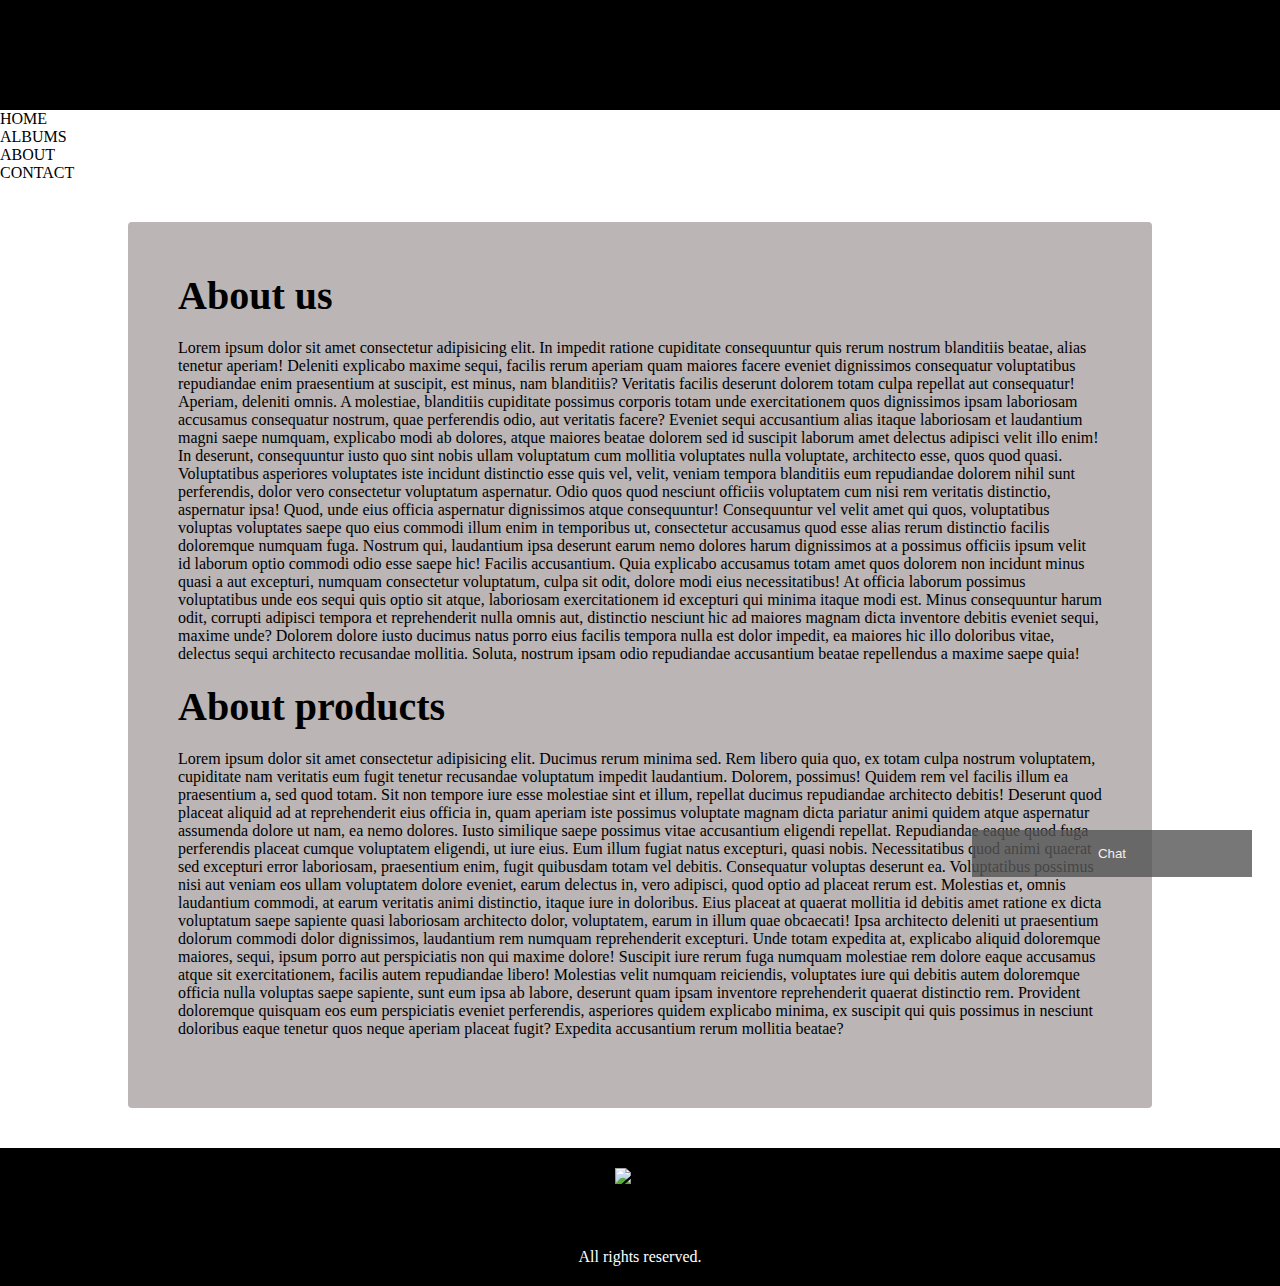
==== about.html @ e607e690 "fixing image issues" ====
<!DOCTYPE html>
<html lang="en">
  <head>
    <meta charset="UTF-8" />
    <meta http-equiv="X-UA-Compatible" content="IE=edge" />
    <meta name="viewport" content="width=device-width, initial-scale=1.0" />
    <link
      rel="stylesheet"
      href="https://cdnjs.cloudflare.com/ajax/libs/font-awesome/6.2.0/css/all.min.css"
      integrity="sha512-xh6O/CkQoPOWDdYTDqeRdPCVd1SpvCA9XXcUnZS2FmJNp1coAFzvtCN9BmamE+4aHK8yyUHUSCcJHgXloTyT2A=="
      crossorigin="anonymous"
      referrerpolicy="no-referrer"
    />
    <link rel="stylesheet" href="style/style3.css" />
    <link rel="stylesheet" href="style/burgerMenuStyle.css" />

    <title>About</title>
  </head>
  <body>
    <header>
      <h1><a href="#">eminem logo</a></h1>
      <nav id="nav"></nav>
      <div class="mobile_nav_icon">
        <i class="fas fa-solid fa-bars"></i>
      </div>

      <div class="social">
        <div class="fb related">
          <a href="#" class="soc"></a>
        </div>
        <div class="insta related">
          <a href="#" class="soc"></a>
        </div>
      </div>
    </header>
    <div id="mobile_nav" class="menuClosed">
      <div class="mobile_nav_content">
        <div class="mobile_nav_content_wrapper">
          <span><p>HOME</p></span>
          <span><p>ALBUMS</p></span>
          <span><p>ABOUT</p></span>
          <span><p>CONTACT</p></span>
        </div>
      </div>
    </div>
    <main>
      <div class="about">
        <h1>About us</h1>
        <p>
          Lorem ipsum dolor sit amet consectetur adipisicing elit. In impedit
          ratione cupiditate consequuntur quis rerum nostrum blanditiis beatae,
          alias tenetur aperiam! Deleniti explicabo maxime sequi, facilis rerum
          aperiam quam maiores facere eveniet dignissimos consequatur
          voluptatibus repudiandae enim praesentium at suscipit, est minus, nam
          blanditiis? Veritatis facilis deserunt dolorem totam culpa repellat
          aut consequatur! Aperiam, deleniti omnis. A molestiae, blanditiis
          cupiditate possimus corporis totam unde exercitationem quos
          dignissimos ipsam laboriosam accusamus consequatur nostrum, quae
          perferendis odio, aut veritatis facere? Eveniet sequi accusantium
          alias itaque laboriosam et laudantium magni saepe numquam, explicabo
          modi ab dolores, atque maiores beatae dolorem sed id suscipit laborum
          amet delectus adipisci velit illo enim! In deserunt, consequuntur
          iusto quo sint nobis ullam voluptatum cum mollitia voluptates nulla
          voluptate, architecto esse, quos quod quasi. Voluptatibus asperiores
          voluptates iste incidunt distinctio esse quis vel, velit, veniam
          tempora blanditiis eum repudiandae dolorem nihil sunt perferendis,
          dolor vero consectetur voluptatum aspernatur. Odio quos quod nesciunt
          officiis voluptatem cum nisi rem veritatis distinctio, aspernatur
          ipsa! Quod, unde eius officia aspernatur dignissimos atque
          consequuntur! Consequuntur vel velit amet qui quos, voluptatibus
          voluptas voluptates saepe quo eius commodi illum enim in temporibus
          ut, consectetur accusamus quod esse alias rerum distinctio facilis
          doloremque numquam fuga. Nostrum qui, laudantium ipsa deserunt earum
          nemo dolores harum dignissimos at a possimus officiis ipsum velit id
          laborum optio commodi odio esse saepe hic! Facilis accusantium. Quia
          explicabo accusamus totam amet quos dolorem non incidunt minus quasi a
          aut excepturi, numquam consectetur voluptatum, culpa sit odit, dolore
          modi eius necessitatibus! At officia laborum possimus voluptatibus
          unde eos sequi quis optio sit atque, laboriosam exercitationem id
          excepturi qui minima itaque modi est. Minus consequuntur harum odit,
          corrupti adipisci tempora et reprehenderit nulla omnis aut, distinctio
          nesciunt hic ad maiores magnam dicta inventore debitis eveniet sequi,
          maxime unde? Dolorem dolore iusto ducimus natus porro eius facilis
          tempora nulla est dolor impedit, ea maiores hic illo doloribus vitae,
          delectus sequi architecto recusandae mollitia. Soluta, nostrum ipsam
          odio repudiandae accusantium beatae repellendus a maxime saepe quia!
        </p>
        <h2>About products</h2>
        <p>
          Lorem ipsum dolor sit amet consectetur adipisicing elit. Ducimus rerum
          minima sed. Rem libero quia quo, ex totam culpa nostrum voluptatem,
          cupiditate nam veritatis eum fugit tenetur recusandae voluptatum
          impedit laudantium. Dolorem, possimus! Quidem rem vel facilis illum ea
          praesentium a, sed quod totam. Sit non tempore iure esse molestiae
          sint et illum, repellat ducimus repudiandae architecto debitis!
          Deserunt quod placeat aliquid ad at reprehenderit eius officia in,
          quam aperiam iste possimus voluptate magnam dicta pariatur animi
          quidem atque aspernatur assumenda dolore ut nam, ea nemo dolores.
          Iusto similique saepe possimus vitae accusantium eligendi repellat.
          Repudiandae eaque quod fuga perferendis placeat cumque voluptatem
          eligendi, ut iure eius. Eum illum fugiat natus excepturi, quasi nobis.
          Necessitatibus quod animi quaerat sed excepturi error laboriosam,
          praesentium enim, fugit quibusdam totam vel debitis. Consequatur
          voluptas deserunt ea. Voluptatibus possimus nisi aut veniam eos ullam
          voluptatem dolore eveniet, earum delectus in, vero adipisci, quod
          optio ad placeat rerum est. Molestias et, omnis laudantium commodi, at
          earum veritatis animi distinctio, itaque iure in doloribus. Eius
          placeat at quaerat mollitia id debitis amet ratione ex dicta
          voluptatum saepe sapiente quasi laboriosam architecto dolor,
          voluptatem, earum in illum quae obcaecati! Ipsa architecto deleniti ut
          praesentium dolorum commodi dolor dignissimos, laudantium rem numquam
          reprehenderit excepturi. Unde totam expedita at, explicabo aliquid
          doloremque maiores, sequi, ipsum porro aut perspiciatis non qui maxime
          dolore! Suscipit iure rerum fuga numquam molestiae rem dolore eaque
          accusamus atque sit exercitationem, facilis autem repudiandae libero!
          Molestias velit numquam reiciendis, voluptates iure qui debitis autem
          doloremque officia nulla voluptas saepe sapiente, sunt eum ipsa ab
          labore, deserunt quam ipsam inventore reprehenderit quaerat distinctio
          rem. Provident doloremque quisquam eos eum perspiciatis eveniet
          perferendis, asperiores quidem explicabo minima, ex suscipit qui quis
          possimus in nesciunt doloribus eaque tenetur quos neque aperiam
          placeat fugit? Expedita accusantium rerum mollitia beatae?
        </p>
      </div>
      <button class="open-button" onclick="openForm()">Chat</button>
      <i
        class="fas fa-solid fa-comment-dots mobileMessenger"
        onclick="openForm()"
      ></i>

      <div class="chat-popup" id="myForm">
        <form action="/action_page.php" class="form-container">
          <h1>Chat</h1>

          <label for="msg"><b>Message</b></label>
          <textarea placeholder="Type message.." name="msg" required></textarea>

          <button type="submit" class="btn">Send</button>
          <button type="button" class="btn cancel" onclick="closeForm()">
            Close
          </button>
        </form>
      </div>
    </main>
    <footer>
      <div class="footerMain">
        <img src="img/logo.jpg" alt="eminem, logo" class="footerLogo" />
        <!-- <p class="footerP">
          Lorem ipsum dolor sit amet consectetur adipisicing elit. Aliquam minus
          officiis repellendus voluptatibus ea, harum hic, sit.
        </p> -->
        <div class="copyright">
          <i class="fa-regular fa-copyright"></i>
          <p class="footerP">All rights reserved.</p>
        </div>
      </div>
    </footer>
    <script src="/js/scripts.js"></script>
  </body>
</html>
---- style/style3.css ----
* {
  margin: 0;
  padding: 0;
  box-sizing: border-box;
  text-decoration: none;
  list-style-type: none;
}
body {
  width: 100%;
  background-image: url(img/eminem3.jpg);
  background-repeat: no-repeat;
  background-size: cover;
  background-attachment: fixed;
}

.flex {
  display: flex;
  align-items: center;
  justify-content: space-between;
}
header {
  width: 100%;
  /* height: 132px; */
  padding: 20px 100px 20px 50px;
  display: flex;
  align-items: center;
  justify-content: space-between;
  background-color: #000000;
}
.flx {
  width: 700px;
}
ul a {
  color: #ffffff;
  padding: 15px 20px;
  transition: 1s;
}
ul li {
  background-color: rgb(172, 5, 5);
  font-size: 25px;
  font-family: "Segoe UI", Tahoma, Geneva, Verdana, sans-serif;
  font-weight: 400;
  border: 1px solid rgb(172, 5, 5);
  border-radius: 5px;
}
ul li:hover {
  background-color: #ffffff;
  border: none;
}
ul a:hover {
  color: #000000;
}
header h1 {
  width: 70px;
  height: 70px;
  background-image: url(img/logo.jpg);
  background-size: 100%;
  background-repeat: no-repeat;
  text-indent: -9999px;
}
h1 a {
  display: block;
  width: 70px;
  height: 70px;
}
.social {
  width: 80px;
  height: 40px;
  display: flex;
}
.related {
  width: 40px;
  height: 40px;
  background-repeat: no-repeat;
  background-size: 100%;
}
.fb {
  background-image: url(img/fb2.png);
}
.insta {
  background-image: url(img/instagram2.png);
}
.related:hover {
  opacity: 0.9;
  cursor: pointer;
}
.soc {
  width: 40px;
  height: 40px;
}
.about {
  width: 80%;
  padding: 50px;
  margin: 40px auto;
  background-color: rgba(170, 162, 162, 0.8);
  border-radius: 4px;
}
.about:hover {
  cursor: default;
}
.about h1,
.about h2 {
  font-size: 40px;
  margin-bottom: 20px;
}
.about p {
  margin-bottom: 20px;
}
.open-button {
  background-color: #555;
  color: white;
  padding: 16px 20px;
  border: none;
  cursor: pointer;
  opacity: 0.8;
  position: fixed;
  bottom: 23px;
  right: 28px;
  width: 280px;
}
.chat-popup {
  display: none;
  position: fixed;
  bottom: 0;
  right: 15px;
  border: 3px solid #f1f1f1;
  z-index: 9;
}
.form-container {
  max-width: 300px;
  padding: 10px;
  background-color: white;
}
.form-container textarea {
  width: 100%;
  padding: 15px;
  margin: 5px 0 22px 0;
  border: none;
  background: #f1f1f1;
  resize: none;
  min-height: 200px;
}
.form-container textarea:focus {
  background-color: #ddd;
  outline: none;
}
.form-container .btn {
  background-color: #04aa6d;
  color: white;
  padding: 16px 20px;
  border: none;
  cursor: pointer;
  width: 100%;
  margin-bottom: 10px;
  opacity: 0.8;
}
.form-container .cancel {
  background-color: red;
}
.form-container .btn:hover,
.open-button:hover {
  opacity: 1;
}
footer {
  width: 100%;
  margin-top: 20px;
  padding-top: 10px;
  padding-bottom: 10px;
  background-color: #000000;
  display: flex;
  justify-content: center;
}
.footerMain {
  display: flex;
  flex-direction: column;
  align-items: center;
  justify-content: space-around;
  padding: 10px 50px;
}
.footerLogo {
  width: 50px;
  height: 50px;
  margin-bottom: 15px;
}
.footerP,
.fa-regular {
  color: #ffffff;
}

.copyright {
  display: flex;
  margin-top: 15px;
}
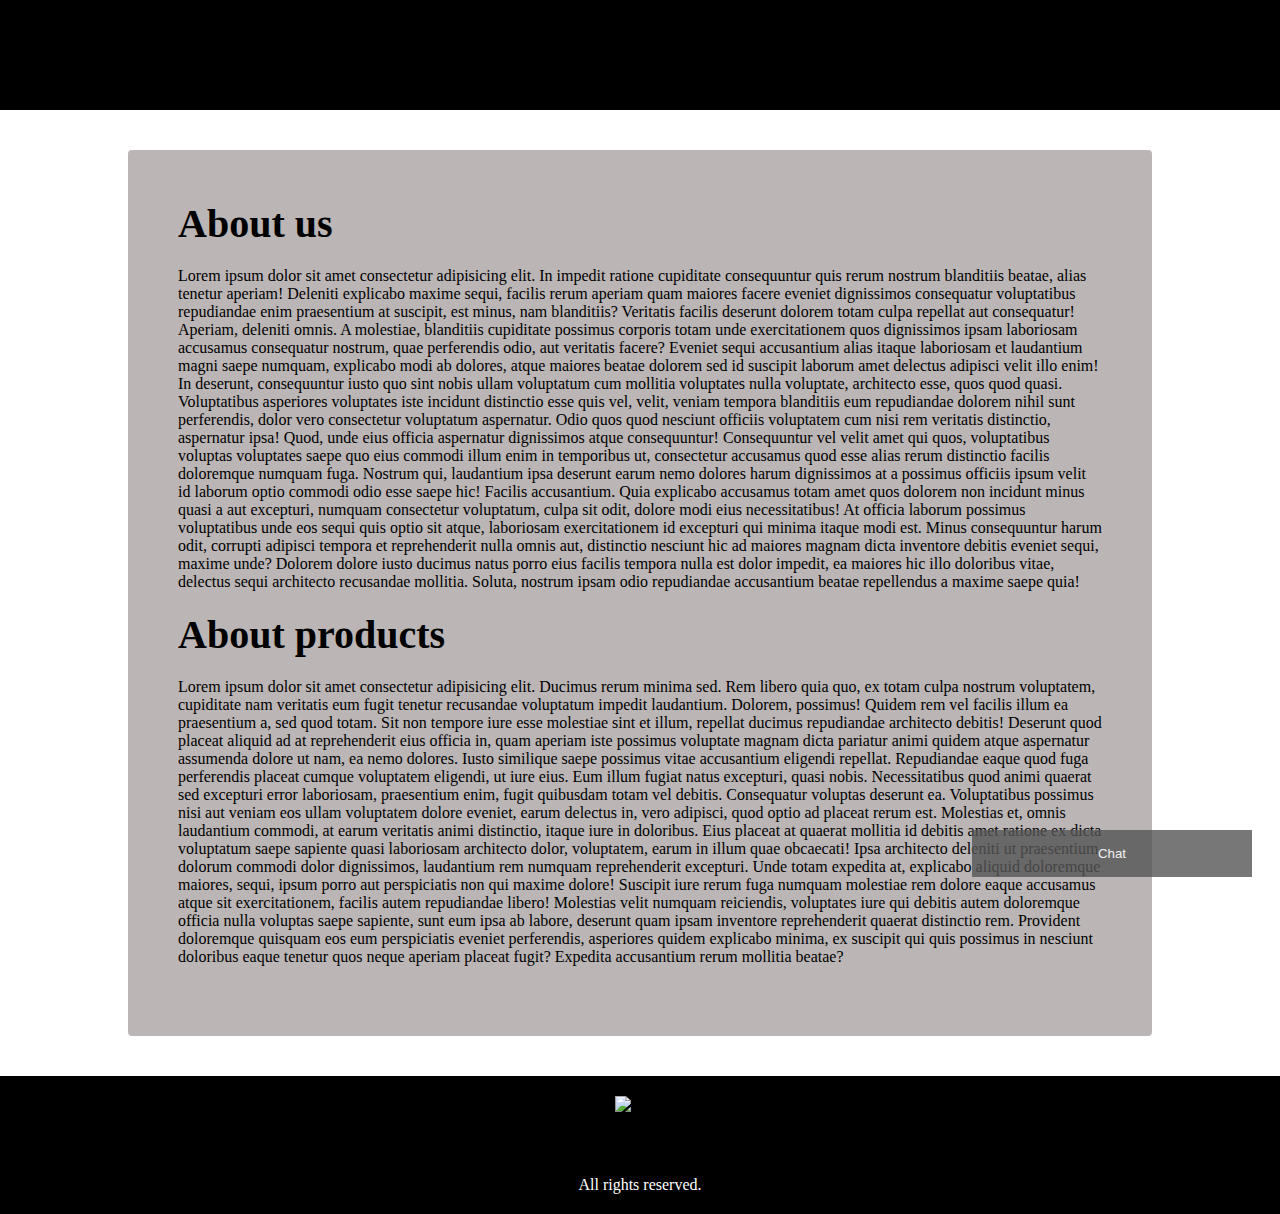
==== commit 7971d1fe: "fixed burger menu links" ====
--- a/about.html
+++ b/about.html
@@ -36,10 +36,18 @@
     <div id="mobile_nav" class="menuClosed">
       <div class="mobile_nav_content">
         <div class="mobile_nav_content_wrapper">
-          <span><p>HOME</p></span>
-          <span><p>ALBUMS</p></span>
-          <span><p>ABOUT</p></span>
-          <span><p>CONTACT</p></span>
+          <a href="index.html">
+            <span><p>HOME</p></span>
+          </a>
+          <a href="albums.html"
+            ><span><p>ALBUMS</p></span>
+          </a>
+          <a href="about.html"
+            ><span><p>ABOUT</p></span></a
+          >
+          <a href="./contact.html"
+            ><span><p>CONTACT</p></span></a
+          >
         </div>
       </div>
     </div>
@@ -155,6 +163,6 @@
         </div>
       </div>
     </footer>
-    <script src="/js/scripts.js"></script>
+    <script src="js/scripts.js"></script>
   </body>
 </html>
--- a/style/style3.css
+++ b/style/style3.css
@@ -7,7 +7,7 @@
 }
 body {
   width: 100%;
-  background-image: url(img/eminem3.jpg);
+  background-image: url(../img/eminem3.jpg);
   background-repeat: no-repeat;
   background-size: cover;
   background-attachment: fixed;
@@ -27,22 +27,13 @@
   justify-content: space-between;
   background-color: #000000;
 }
-.flx {
-  width: 700px;
-}
+
 ul a {
   color: #ffffff;
   padding: 15px 20px;
   transition: 1s;
 }
-ul li {
-  background-color: rgb(172, 5, 5);
-  font-size: 25px;
-  font-family: "Segoe UI", Tahoma, Geneva, Verdana, sans-serif;
-  font-weight: 400;
-  border: 1px solid rgb(172, 5, 5);
-  border-radius: 5px;
-}
+
 ul li:hover {
   background-color: #ffffff;
   border: none;
@@ -53,7 +44,7 @@
 header h1 {
   width: 70px;
   height: 70px;
-  background-image: url(img/logo.jpg);
+  background-image: url(../img/logo.jpg);
   background-size: 100%;
   background-repeat: no-repeat;
   text-indent: -9999px;
@@ -75,10 +66,10 @@
   background-size: 100%;
 }
 .fb {
-  background-image: url(img/fb2.png);
+  background-image: url(../img/fb2.png);
 }
 .insta {
-  background-image: url(img/instagram2.png);
+  background-image: url(../img/instagram2.png);
 }
 .related:hover {
   opacity: 0.9;
@@ -191,3 +182,20 @@
   display: flex;
   margin-top: 15px;
 }
+.flx {
+  display: flex;
+  align-items: center;
+  justify-content: space-between;
+}
+.flx li {
+  font-size: 25px;
+  font-family: "Segoe UI", Tahoma, Geneva, Verdana, sans-serif;
+  font-weight: 400;
+  border: 1px solid rgb(172, 5, 5);
+  border-radius: 5px;
+  margin: 0 10px;
+}
+
+.flx li a:hover {
+  color: black;
+}
--- a/style/burgerMenuStyle.css
+++ b/style/burgerMenuStyle.css
@@ -0,0 +1,107 @@
+#mobile_nav {
+  display: none;
+}
+
+.mobile_nav_icon {
+  display: none;
+}
+
+.menuClosed {
+  height: 0 !important;
+}
+.colorGreen {
+  color: green !important;
+}
+
+.mobileMessenger {
+  display: none;
+}
+
+@media screen and (max-width: 768px) {
+  header {
+    padding: 20px 50px;
+  }
+  .statiamain {
+    width: 100%;
+    justify-content: center;
+  }
+  #nav {
+    display: none;
+  }
+  #mobile_nav {
+    display: flex;
+    flex-direction: column;
+    align-items: center;
+    position: relative;
+    height: 200px;
+    transition: all 0.3s ease-in-out;
+    overflow: hidden;
+  }
+  .mobile_nav_icon {
+    display: flex;
+  }
+  .mobile_nav_icon i {
+    color: white;
+    cursor: pointer;
+    transition: all 0.3s ease-in-out;
+  }
+
+  .mobile_nav_icon i:hover {
+    color: red;
+  }
+  .mobile_nav_content {
+    border-bottom-left-radius: 4px;
+    border-bottom-right-radius: 4px;
+    width: 100%;
+    /* position: absolute; */
+    /* top: 50px; */
+  }
+  .mobile_nav_content_wrapper {
+    padding: 10px;
+    background-color: white;
+    border-radius: 4px;
+  }
+
+  .mobile_nav_content_wrapper a {
+    border: 1px solid red;
+    border-radius: 4px;
+    display: inherit;
+    margin: 10px 0;
+    cursor: pointer;
+  }
+  .mobile_nav_content_wrapper a:hover {
+    background-color: gray;
+    color: white;
+    border: 1px solid white;
+  }
+  .mobile_nav_content_wrapper a p {
+    /* padding: 10px 0; */
+    padding: 5px;
+  }
+  .mobileMessenger {
+    display: flex;
+    color: white;
+    cursor: pointer;
+    opacity: 0.8;
+    position: fixed;
+    bottom: 23px;
+    right: 28px;
+    width: 280px;
+    justify-content: flex-start;
+    font-size: 50px;
+    transform: scale(-1, 1);
+  }
+  .open-button {
+    display: none;
+  }
+  .chat-popup {
+    width: 100%;
+    height: 100%;
+    position: fixed;
+    right: 0;
+  }
+  .chat-popup form {
+    max-width: 100%;
+    height: 100%;
+  }
+}
